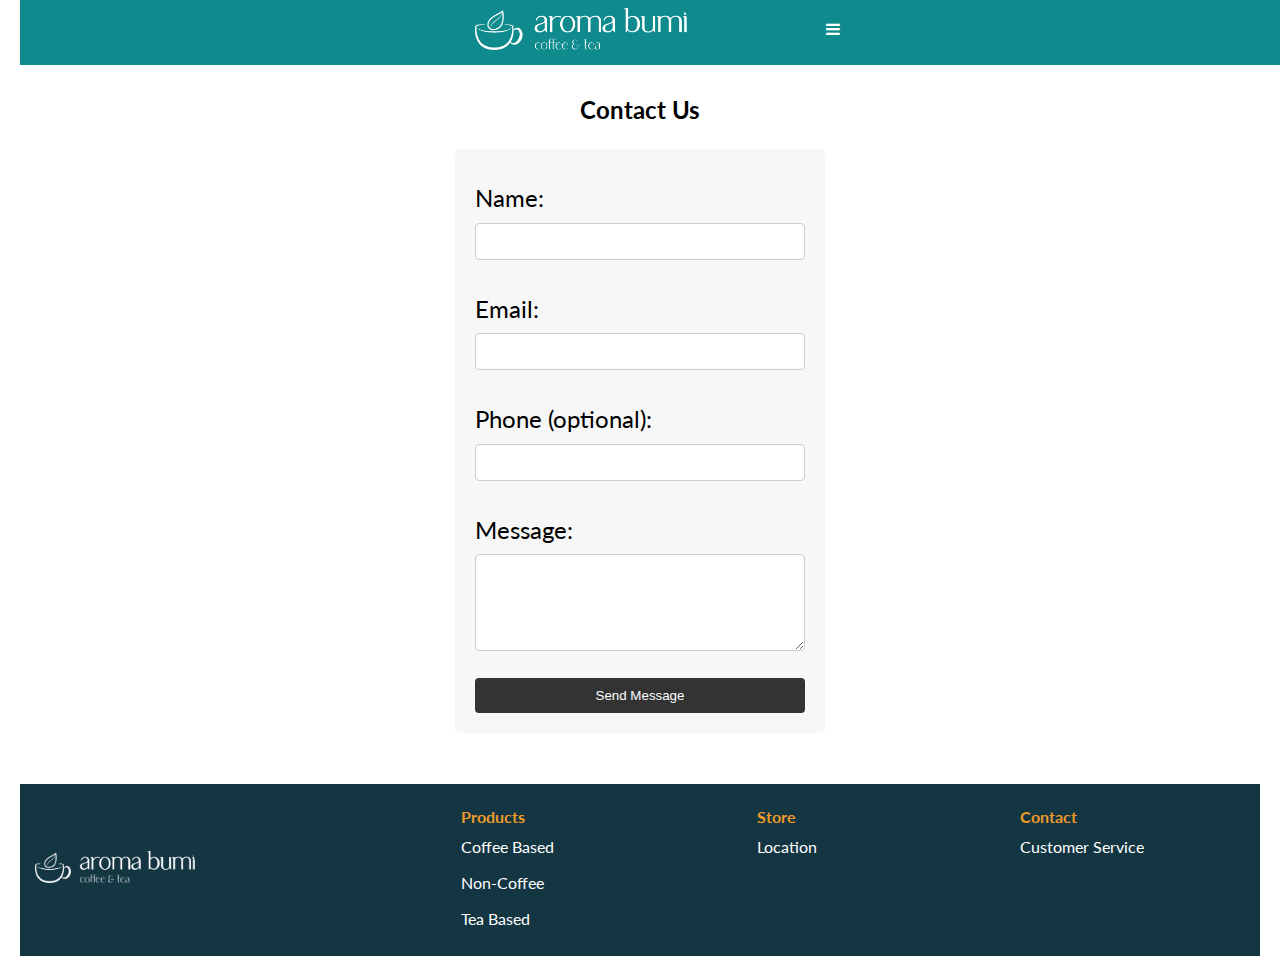
==== contact.html @ 3c1af428 "Website Aroma Bumi" ====
<!DOCTYPE html>
<html>
  <head>
    <meta charset="utf-8" />
    <meta name="viewport" content="width=device-width, initial-scale=1.0" />
    <title>Tugas Kuliah</title>
    <link rel="stylesheet" href="styleproduct.css" />
    <link rel="stylesheet" href="contact.css" />
    <link rel="stylesheet" href="responsive.css" />
    <link
      rel="stylesheet"
      href="//maxcdn.bootstrapcdn.com/font-awesome/4.5.0/css/font-awesome.min.css"
    />
    <link
      href="https://fonts.googleapis.com/css?family=Lato"
      rel="stylesheet"
    />
  </head>
  <style></style>
  <body>
    <header>
      <div class="container">
        <div class="header-left">
          <a href="/index.html"><img class="logo" src="logowhite.png" /></a>
        </div>
        <!-- Tambahkan ikon menu di sini -->
        <span class="fa fa-bars menu-icon"></span>
        <div class="header-right">
          <a href="/products.html">Products</a>
          <a href="#">Store</a>
          <a href="#">Contact</a>
        </div>
      </div>
    </header>
    <br />
    <br />
    <div class="container">
      <h2>Contact Us</h2>
      <form action="/submit-your-form-endpoint" method="post">
        <label for="name">Name:</label>
        <input type="text" id="name" name="name" required />

        <label for="email">Email:</label>
        <input type="email" id="email" name="email" required />

        <label for="phone">Phone (optional):</label>
        <input type="number" id="phone" name="phone" />

        <label for="message">Message:</label>
        <textarea id="message" name="message" rows="5" required></textarea>

        <button type="submit">Send Message</button>
      </form>
    </div>
    <br />
    <br />
    <footer class="footer">
      <div class="logo-section">
        <a href="/index.html"
          ><img src="logowhite.png" alt="Aroma Bumi Logo"
        /></a>
      </div>
      <div class="link-section">
        <div>
          <strong class="subfooter">Products</strong>
          <a href="#">Coffee Based</a>
          <a href="#">Non-Coffee</a>
          <a href="#">Tea Based</a>
        </div>
        <div>
          <strong class="subfooter">Store</strong>
          <a href="#">Location</a>
        </div>
        <div>
          <strong class="subfooter">Contact</strong>
          <a href="#">Customer Service</a>
        </div>
      </div>
    </footer>
  </body>
</html>
---- styleproduct.css ----
* {
  box-sizing: border-box;
}

body {
  margin: 0;
  font-family: "Lato";
}

a {
  text-decoration: none;
}

.clear {
  clear: left;
}
.footer {
  background-color: rgba(20, 54, 66, 1); /* Dark Teal color */
  color: white;
  padding: 20px 0;
  display: flex;
  justify-content: space-between;
  align-items: center;
  flex-wrap: wrap;
}

.footer .logo-section,
.footer .link-section {
  padding: 0 15px;
}

.footer .logo-section {
  flex: 1; /* Adjust as per requirement */
  display: flex;
  align-items: center;
}

.footer .logo-section img {
  margin: 0 auto;
}

.footer .link-section {
  flex: 3; /* Adjust as per requirement */
  display: flex;
  justify-content: space-around;
}

.footer .link-section div {
  display: flex;
  flex-direction: column;
}
.subfooter {
  color: rgba(236, 154, 41, 1);
}
.footer a {
  color: white;
  text-decoration: none;
  margin: 5px 0;
}

.footer a:hover {
  text-decoration: underline;
}
.container {
  max-width: 1170px;
  width: 100%;
  padding: 0 15px;
  margin: 0 auto;
}
span {
  color: rgba(236, 154, 41, 1);
}
section {
  margin-top: 4rem;
  text-align: center;
}
.ask-us-paragraf {
  color: rgba(20, 54, 66, 1);
}
.top-wrapper {
  padding: 180px 0 100px 0;
  background-image: url(coffeeheader.png);
  background-size: cover;
  background-repeat: no-repeat;
  background-position: center;
  height: 100%;
  color: rgba(249, 251, 254, 1);
  text-align: center;
}

.top-wrapper h1 {
  font-size: 45px;
  letter-spacing: 5px;
  margin-bottom: 10px;
  color: rgba(249, 251, 254, 1);
}

.top-wrapper p {
  margin-bottom: 3px;
  color: rgba(249, 251, 254, 1);
}

.btn-wrapper {
  text-align: center;
  margin: 20px 0;
}

.btn-wrapper p {
  margin: 10px 0;
}

.signup {
  background-color: #239b76;
}

.facebook {
  background-color: #3b5998;
  margin-right: 10px;
}

.twitter {
  background-color: #55acee;
}

.btn {
  padding: 12px 24px;
  color: white;
  display: inline-block;
  opacity: 0.8;
  border-radius: 4px;
  text-align: center;
}

.btn:hover {
  opacity: 1;
}

.fa {
  margin-right: 5px;
}
.bg-header {
  background-image: rgba(15, 139, 141, 1);
}
header {
  height: 65px;
  width: 100%;
  background-color: rgba(15, 139, 141, 1);
  position: absolute;
  top: 0;
  z-index: 10;
}

.logo {
  width: 212px;
  margin-top: 8px;
}

.header-left {
  float: left;
}

.header-right {
  float: right;
  margin-right: -25px;
}

.header-right a {
  line-height: 65px;
  padding: 0 25px;
  color: white;
  display: block;
  float: left;
  transition: all 0.5s;
}

.header-right a:hover {
  background-color: rgba(255, 255, 255, 0.3);
}

/* Tambahkan CSS untuk menu-icon */
.menu-icon {
  color: white;
  float: right;
  font-size: 25px;
  padding: 21px 0;
  /* Gantikan property display ke none */
  display: none;
}

.lesson-wrapper {
  padding-bottom: 80px;
  padding-left: 5%;
  padding-right: 5%;
  background-color: #f7f7f7;
  text-align: center;
}

.heading {
  padding-top: 80px;
  padding-bottom: 50px;
  color: #5f5d60;
}

.heading h2 {
  font-weight: normal;
}

.lesson {
  float: left;
  width: 25%;
}

.lesson-icon {
  position: relative;
}

.lesson-icon p {
  position: absolute;
  top: 44%;
  width: 100%;
  color: white;
}

.text-contents {
  width: 80%;
  display: inline-block;
  margin-top: 15px;
  font-size: 15px;
  color: #b3aeb5;
}

.heading h3 {
  font-weight: normal;
}

.message-wrapper {
  border-bottom: 1px solid #eee;
  padding-bottom: 80px;
  text-align: center;
}

.message {
  padding: 15px 40px;
  background-color: #5dca88;
  cursor: pointer;
  box-shadow: 0 7px #1a7940;
}

.message:active {
  position: relative;
  top: 7px;
  box-shadow: none;
}

footer img {
  width: 10rem;
  text-align: center;
}

footer p {
  color: #b3aeb5;
  font-size: 12px;
}

footer {
  padding-top: 30px;
  padding-bottom: 20px;
}

.section-title {
  position: relative;
  font-size: 48px;
  color: rgba(15, 139, 141, 1);
  margin-top: 1rem;
  margin-bottom: 2rem;
  text-align: center;
}

.image-about {
  width: 22rem;
  border-radius: 0.5rem;
  height: 22rem;
  margin-top: 4rem;
}
.container-about {
  display: flex;
  justify-content: center;
  align-items: center;
  margin: 20px;
}
.image-box {
  flex-basis: 40%;
  margin-right: 20px;
}
.text-box {
  flex-basis: 60%;
  background-color: #f4f4f4;
  padding: 20px;
  box-shadow: 0 4px 8px rgba(0, 0, 0, 0.1);
}
.text-box h2 {
  color: rgba(15, 139, 141, 1);
  margin-bottom: 15px;
  text-align: center;
}
.right-title {
  position: relative;
  text-align: center;
  color: rgba(15, 139, 141, 1);
}

.right-title::after {
  content: "";
  position: absolute;
  left: 0;
  right: 0;
  bottom: -10px;
  height: 0.18rem;
  background-color: rgba(236, 154, 41, 1);
  width: 50%;
  margin: 0 auto;
}

.text-box p {
  color: rgba(20, 54, 66, 1);
}

img {
  width: 100%;
  height: auto;
  border-radius: 10px;
}

.left-image-box {
  width: 30%;
  height: auto;
}
.left-title::after {
  content: "";
  position: absolute;
  left: 0;
  right: 0;
  bottom: -10px;
  height: 0.18rem;
  background-color: rgba(236, 154, 41, 1);
  width: 50%;
  margin: 0 auto;
}
.left-title {
  position: relative;
}
.left-image-box {
  margin-left: 1rem;
}
.button-section {
  background-color: rgba(168, 32, 26, 1);
  border-radius: 0.8rem;
  color: rgba(249, 251, 254, 1);
  width: 16.5rem;
  height: 2rem;
  display: block;
  margin: 0 auto;
}
.image-container {
  display: flex;
  position: relative;
  justify-content: center;
  overflow: hidden;
  margin-top: 4rem;
  width: 100%;
  border-radius: 10px; /* Optional: for rounded corners */
}

.image-container img {
  width: 100%;
  height: auto;
  object-fit: cover; /* This will cover the area, potentially cropping the image */
}

/* Image container for holding the aspect ratio */
.image-container::before {
  content: "";
  display: block;
  padding-top: 66.66%; /* 2:3 aspect ratio */
  width: 100%;
}
.gallery-container {
  display: flex;
  flex-wrap: wrap;
  justify-content: space-around;
  gap: 10px;
  padding: 10px;
  background: white;
}
.gallery {
  display: flex;
  flex-wrap: wrap;
  justify-content: space-between;
  padding: 5px;
}
.gallery-item {
  width: calc(33.333% - 10px); /* subtract the total margin size (5px*2) */
  margin: 1px;
  box-shadow: 0 4px 8px rgba(0, 0, 0, 0.1);
}
.gallery-item img {
  width: 100%;
  display: block; /* remove extra space below the image */
  border-radius: 5px;
}

/* Hover effect */
.gallery-item:hover {
  transform: scale(1.03);
}
/* RESPONSIVE */
/* Untuk Tablet */
@media all and (max-width: 1000px) {
  .container,
  .container-about {
    flex-direction: column;
    align-items: center;
  }

  .image-box,
  .text-box {
    width: 100%; /* Adjust the width to your preference */
    margin: 10px 0; /* Add some space between stacked items */
  }

  .top-wrapper h1 {
    font-size: 32px;
  }

  .heading h2 {
    font-size: 20px;
  }
}

/* For Smartphone */
@media all and (max-width: 670px) {
  .menu-icon {
    /* Gantikan property display ke none */
    display: block !important;
  }
  .lesson {
    width: 100%;
  }
  header {
    background-color: rgba(15, 139, 141, 1);
    position: fixed;
  }

  footer {
    text-align: center;
  }
  .image-container {
    margin-top: 2rem; /* Smaller top margin for mobile */
  }
  .image-container::before {
    padding-top: 100%; /* 1:1 aspect ratio for mobile */
  }

  .btn,
  .button-section {
    width: 90%; /* Full width buttons for mobile */
    margin: 10px auto; /* Centering buttons */
  }

  .facebook {
    margin-bottom: 10px;
  }

  .top-wrapper {
    padding: 130px 0; /* Adjust padding for smaller screens */
    text-align: center;
  }

  .top-wrapper h1 {
    font-size: 24px;
    line-height: 36px;
  }

  .top-wrapper p {
    font-size: 14px;
    line-height: 20px;
  }

  .header-right,
  .menu-icon {
    display: none;
  }

  .menu-icon {
    display: block;
  }

  .logo {
    width: 10rem; /* Adjust logo size for mobile */
    margin-top: 12px; /* Adjust top margin for logo */
  }
  .gallery-item {
    flex: 1 1 100%;
  }
  .footer {
    flex-direction: column;
  }

  .footer .logo-section,
  .footer .link-section {
    width: 100%;
    text-align: center;
  }

  .footer .link-section {
    margin-top: 20px;
  }
}
---- contact.css ----
body {
  font-family: "Lato";
  line-height: 1.6;
  padding: 20px;
}
.container {
  max-width: 400px;
  margin: auto;
}
form {
  background: #f7f7f7;
  padding: 20px;
  border-radius: 5px;
}
h2 {
  text-align: center;
  margin-bottom: 20px;
}
label {
  display: block;
  margin-top: 10px;
}
input[type="text"],
input[type="email"],
input[type="number"],
textarea {
  width: 100%;
  padding: 10px;
  margin-top: 5px;
  margin-bottom: 20px;
  border: 1px solid #ccc;
  border-radius: 4px;
}
button[type="submit"] {
  width: 100%;
  background: #333;
  color: white;
  padding: 10px;
  border: none;
  border-radius: 4px;
  cursor: pointer;
}
button[type="submit"]:hover {
  background: #555;
}
label {
  font-size: 1.5rem;
}
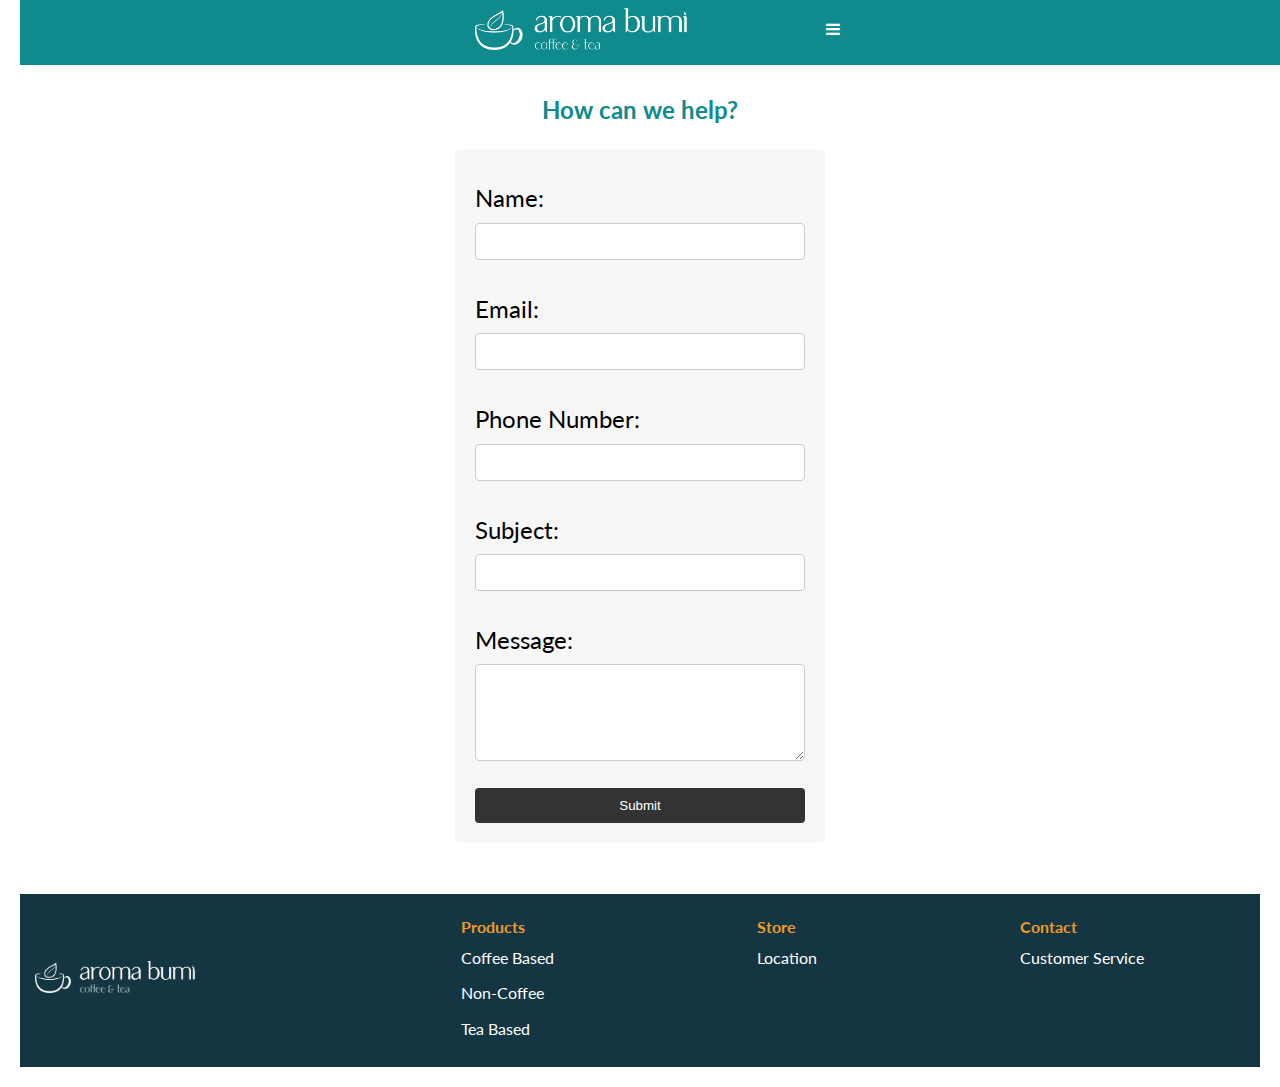
==== commit e7a48dc0: "Update Title" ====
--- a/contact.html
+++ b/contact.html
@@ -16,7 +16,6 @@
       rel="stylesheet"
     />
   </head>
-  <style></style>
   <body>
     <header>
       <div class="container">
@@ -35,21 +34,24 @@
     <br />
     <br />
     <div class="container">
-      <h2>Contact Us</h2>
-      <form action="/submit-your-form-endpoint" method="post">
+      <h2 style="color: rgba(15, 139, 141, 1)">How can we help?</h2>
+      <form>
         <label for="name">Name:</label>
         <input type="text" id="name" name="name" required />
 
         <label for="email">Email:</label>
         <input type="email" id="email" name="email" required />
 
-        <label for="phone">Phone (optional):</label>
+        <label for="phone">Phone Number:</label>
         <input type="number" id="phone" name="phone" />
+
+        <label for="phone">Subject:</label>
+        <input type="text" id="subject" name="subject" />
 
         <label for="message">Message:</label>
         <textarea id="message" name="message" rows="5" required></textarea>
 
-        <button type="submit">Send Message</button>
+        <button type="submit">Submit</button>
       </form>
     </div>
     <br />
--- a/styleproduct.css
+++ b/styleproduct.css
@@ -185,6 +185,11 @@
   padding: 21px 0;
   /* Gantikan property display ke none */
   display: none;
+}
+.gallery-item {
+  background-image: url(Coffee\ background.png);
+  border-radius: 10px;
+  color: rgba(249, 251, 254, 1);
 }
 
 .lesson-wrapper {
